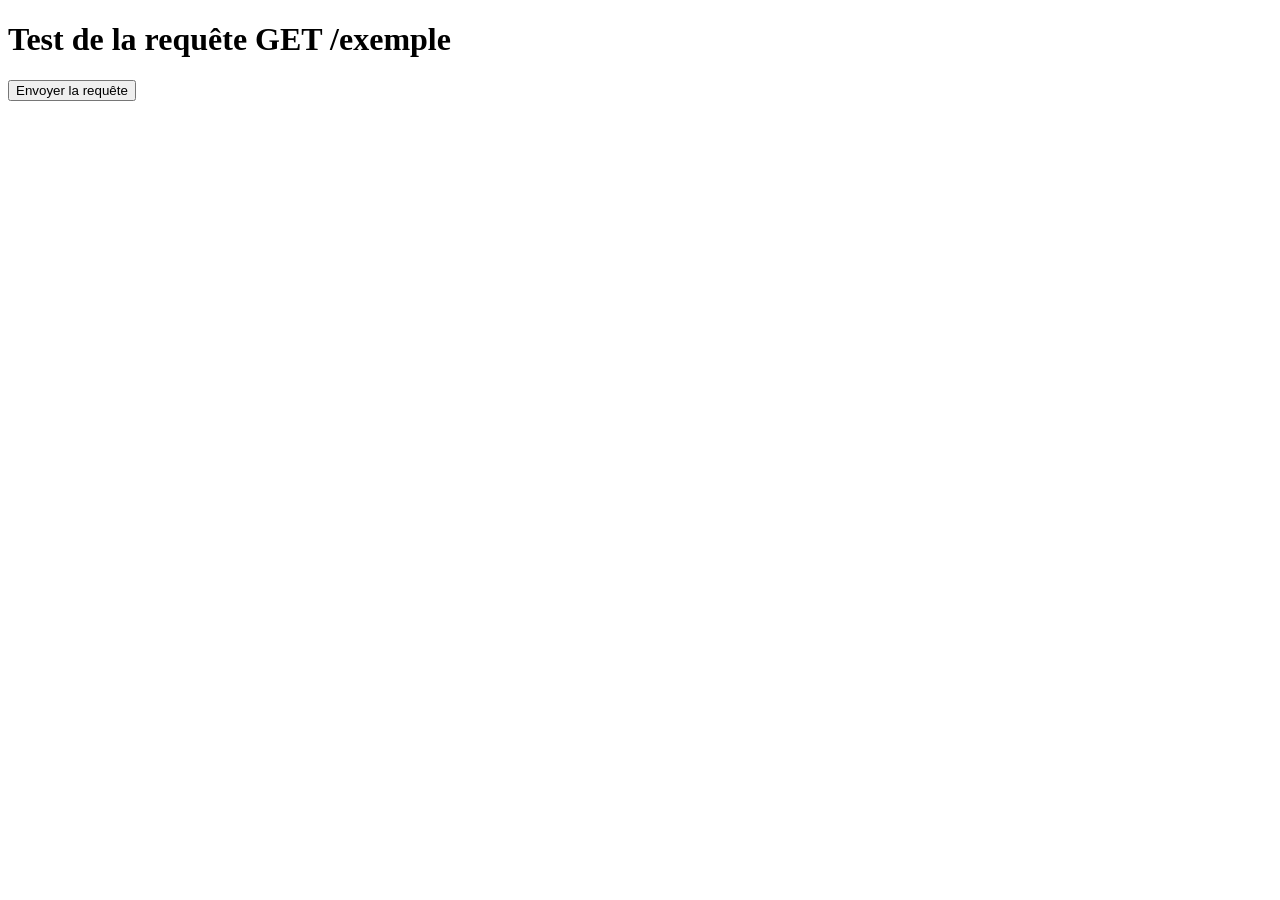
==== index.html @ d94143dc "test" ====
<!DOCTYPE html>
<html lang="fr">
<head>
  <meta charset="UTF-8" />
  <title>Test requête /exemple</title>
  <script src="./script.js" defer></script>
</head>
  <body>
    <h1>Test de la requête GET /exemple</h1>

    <button id="btn">Envoyer la requête</button>

    <p id="resultat"></p>
  </body>
</html>
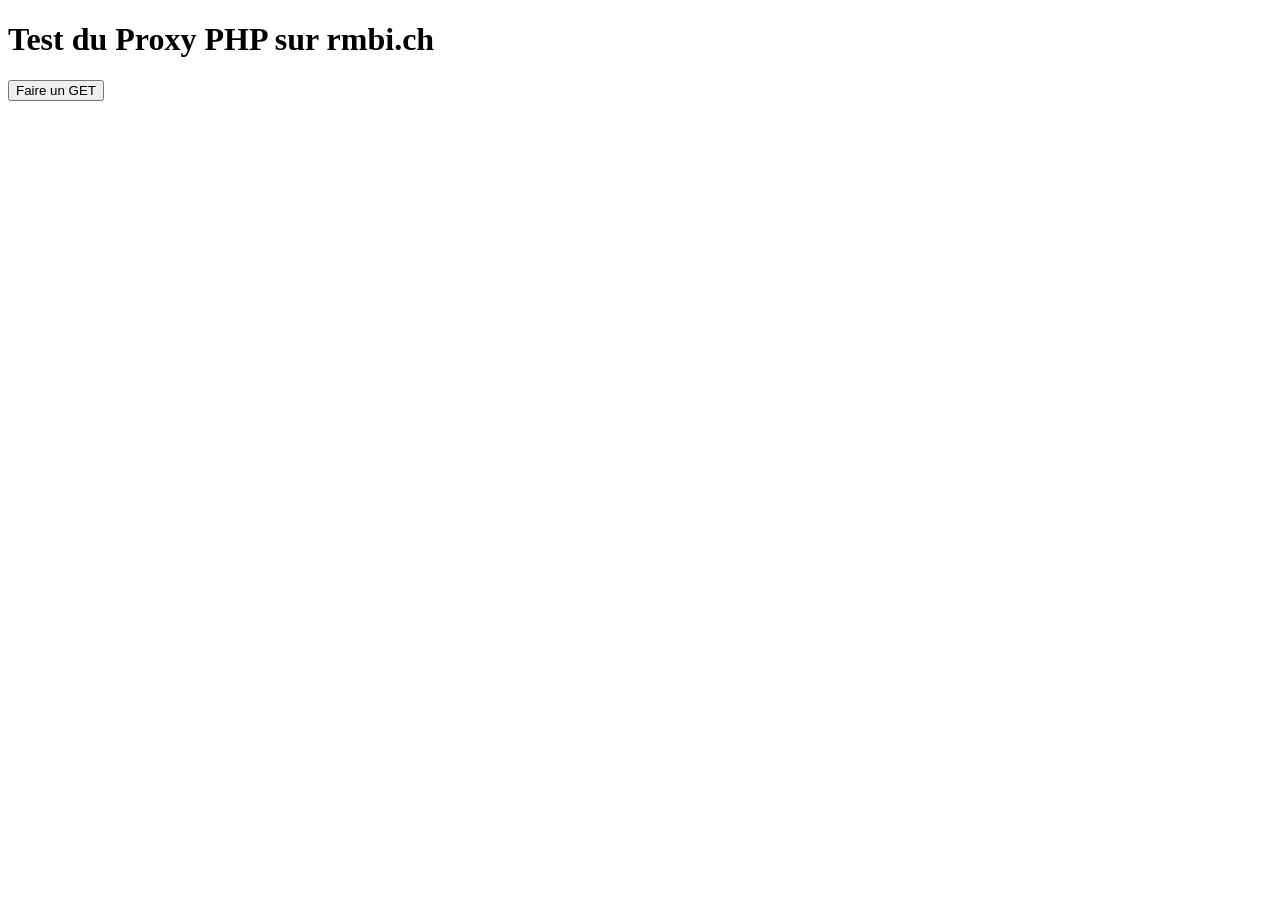
==== commit b5bab760: "change" ====
--- a/index.html
+++ b/index.html
@@ -1,15 +1,30 @@
 <!DOCTYPE html>
 <html lang="fr">
 <head>
-  <meta charset="UTF-8" />
-  <title>Test requête /exemple</title>
-  <script src="./script.js" defer></script>
+<meta charset="UTF-8">
+<title>Test GET Proxy PHP</title>
 </head>
-  <body>
-    <h1>Test de la requête GET /exemple</h1>
+<body>
 
-    <button id="btn">Envoyer la requête</button>
+<h1>Test du Proxy PHP sur rmbi.ch</h1>
 
-    <p id="resultat"></p>
-  </body>
+<button onclick="getData()">Faire un GET</button>
+
+<pre id="output"></pre>
+
+<script>
+  const proxyUrl = "https://rmbi.ch/vital/api/proxy.php/read";
+
+  async function getData() {
+    try {
+      const res = await fetch(proxyUrl);
+      const text = await res.text();
+      document.getElementById("output").textContent = text;
+    } catch (err) {
+      document.getElementById("output").textContent = "Erreur : " + err;
+    }
+  }
+</script>
+
+</body>
 </html>
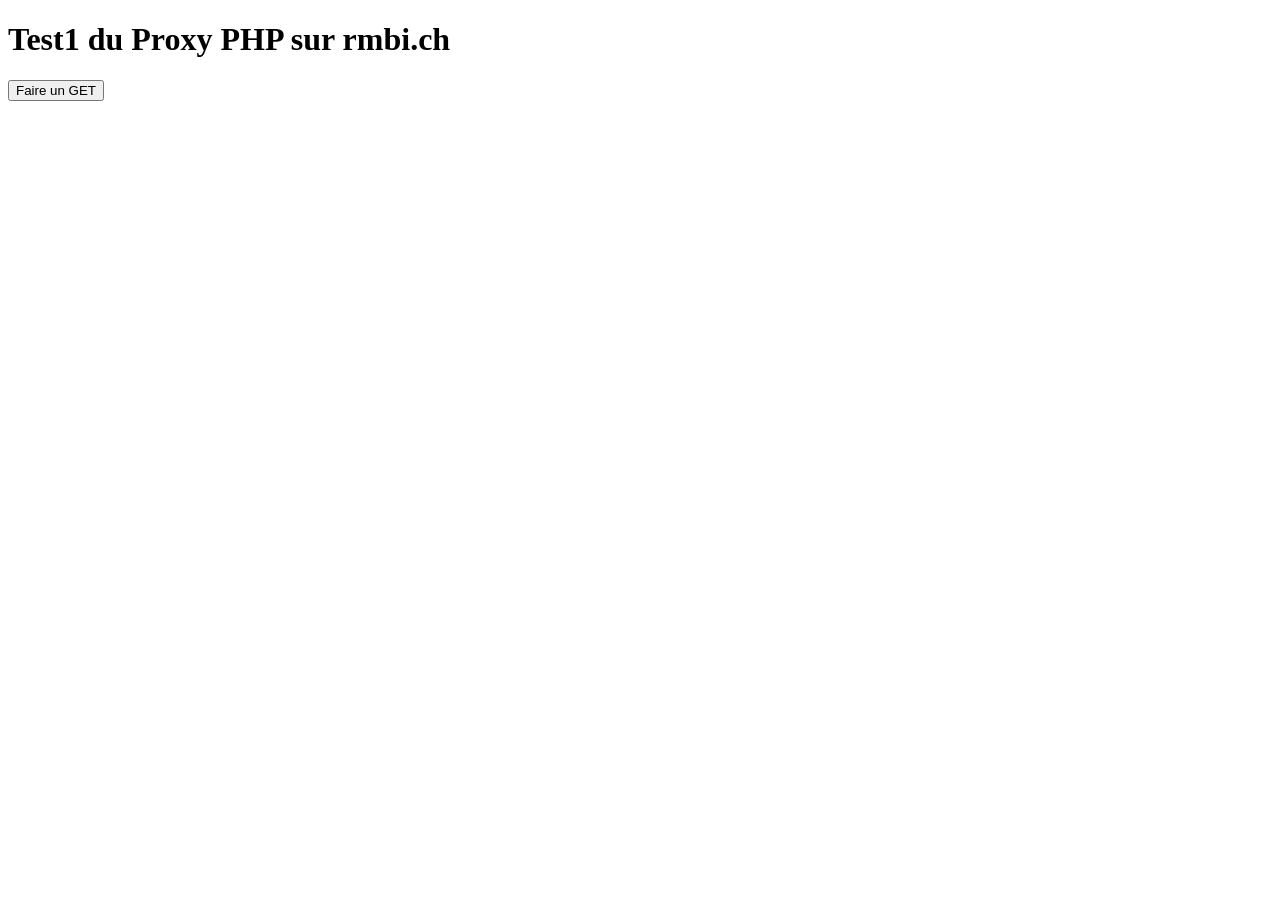
==== commit d4b45934: "test" ====
--- a/index.html
+++ b/index.html
@@ -6,7 +6,7 @@
 </head>
 <body>
 
-<h1>Test du Proxy PHP sur rmbi.ch</h1>
+<h1>Test1 du Proxy PHP sur rmbi.ch</h1>
 
 <button onclick="getData()">Faire un GET</button>
 
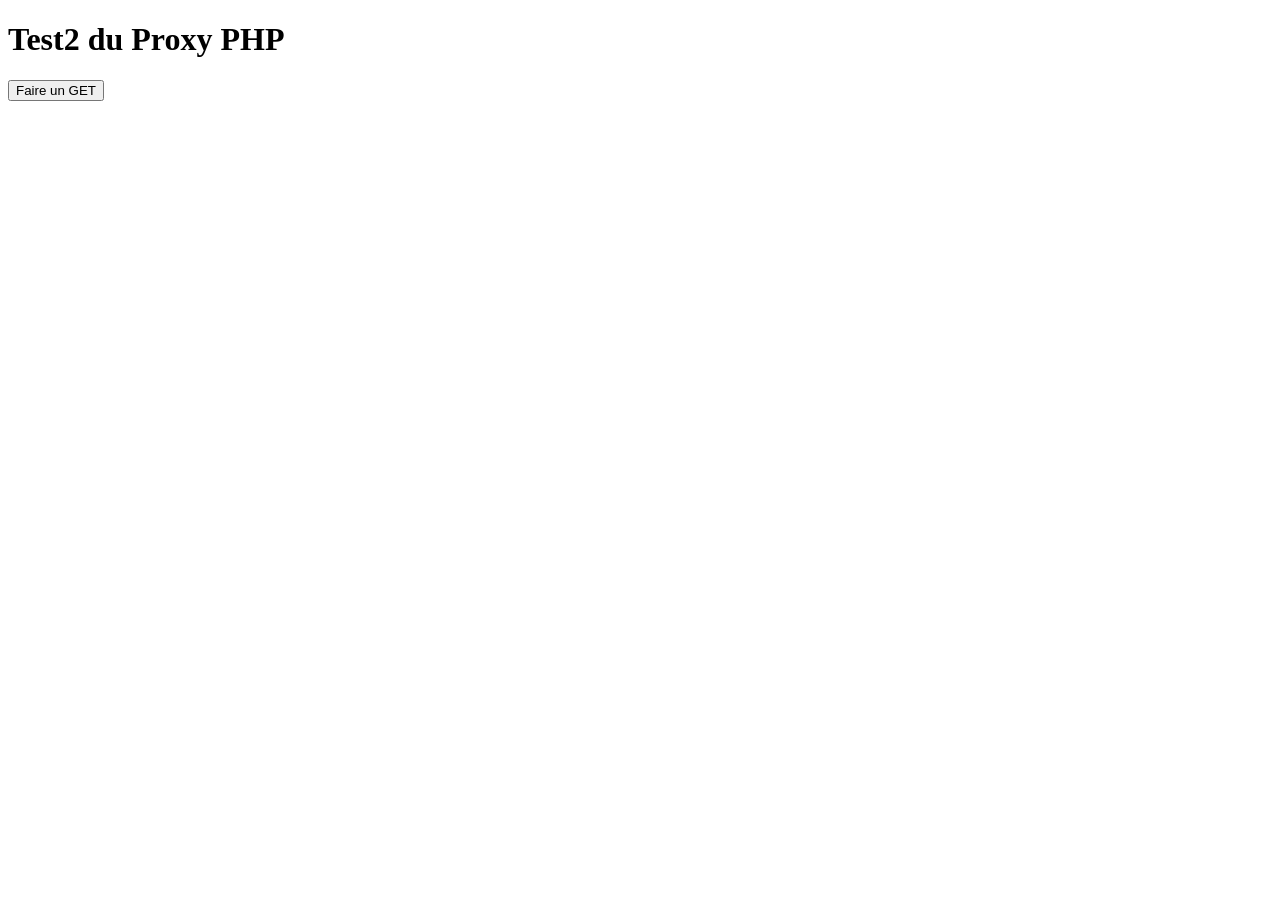
==== commit 49447f86: "change" ====
--- a/index.html
+++ b/index.html
@@ -6,7 +6,7 @@
 </head>
 <body>
 
-<h1>Test1 du Proxy PHP sur rmbi.ch</h1>
+<h1>Test2 du Proxy PHP</h1>
 
 <button onclick="getData()">Faire un GET</button>
 
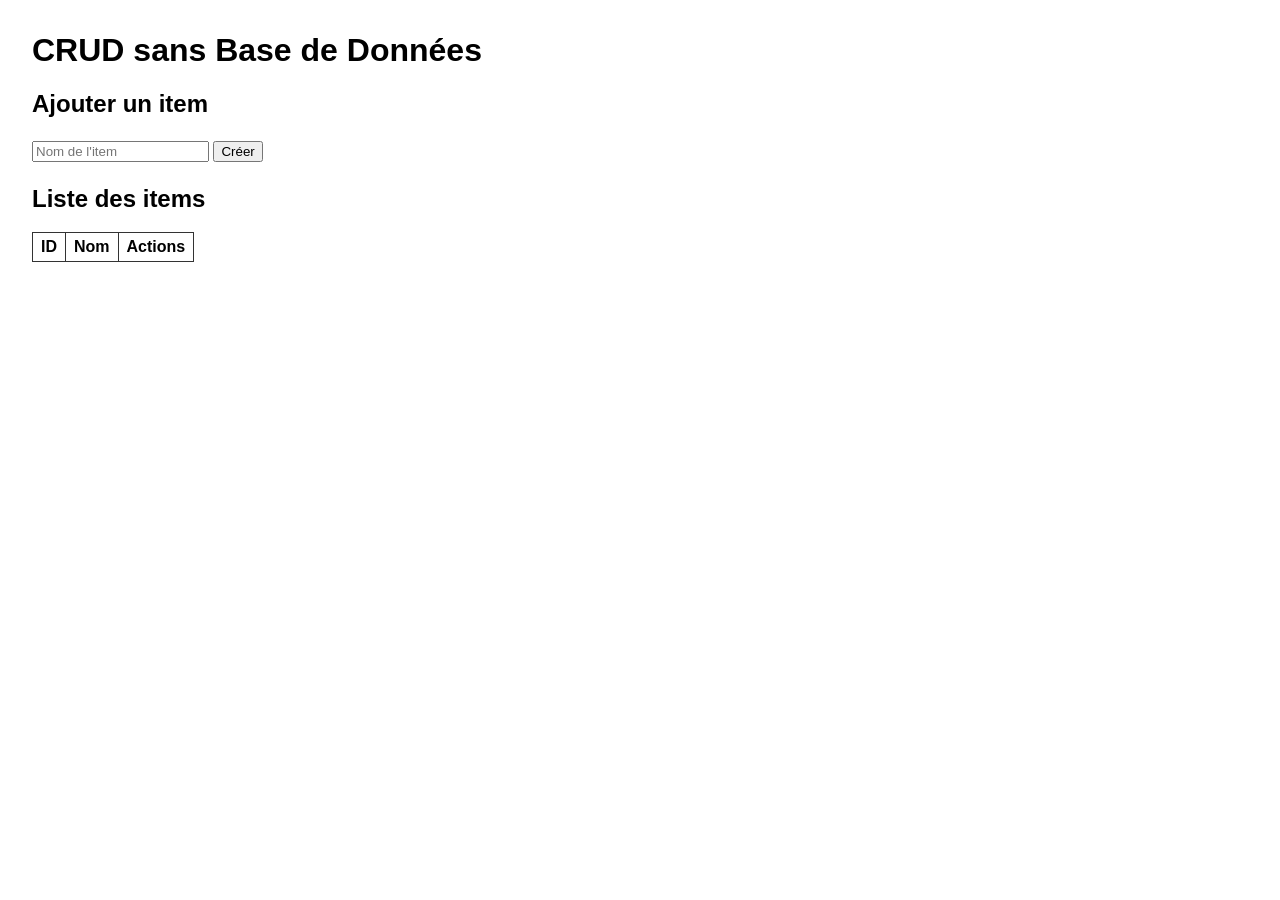
==== commit 1ad50da1: "change" ====
--- a/index.html
+++ b/index.html
@@ -1,30 +1,25 @@
 <!DOCTYPE html>
+
 <html lang="fr">
-<head>
-<meta charset="UTF-8">
-<title>Test GET Proxy PHP</title>
-</head>
-<body>
+  <head>
+    <meta charset="UTF-8">
+    <script src="./script.js" defer></script>
+    <link rel="stylesheet" href="./style.css">
+    <title>CRUD Node.js sans DB</title>
+  </head>
 
-<h1>Test2 du Proxy PHP</h1>
+  <body>
+    <h1>CRUD sans Base de Données</h1>
+    <h2>Ajouter un item</h2>
+    <input type="text" id="newItem" placeholder="Nom de l'item">
+    <button onclick="createItem()">Créer</button>
 
-<button onclick="getData()">Faire un GET</button>
-
-<pre id="output"></pre>
-
-<script>
-  const proxyUrl = "https://rmbi.ch/vital/api/proxy.php/read";
-
-  async function getData() {
-    try {
-      const res = await fetch(proxyUrl);
-      const text = await res.text();
-      document.getElementById("output").textContent = text;
-    } catch (err) {
-      document.getElementById("output").textContent = "Erreur : " + err;
-    }
-  }
-</script>
-
-</body>
-</html>
+    <h2>Liste des items</h2>
+    <table>
+      <thead>
+        <tr><th>ID</th><th>Nom</th><th>Actions</th></tr>
+      </thead>
+      <tbody id="itemsTable"></tbody>
+    </table>
+  </body>
+</html>
--- a/style.css
+++ b/style.css
@@ -0,0 +1,4 @@
+  body { font-family: Arial, sans-serif; margin: 2em; }
+  input, button { margin: 0.2em 0; }
+  table { border-collapse: collapse; margin-top: 1em; }
+  th, td { border: 1px solid #333; padding: 0.3em 0.5em; }
